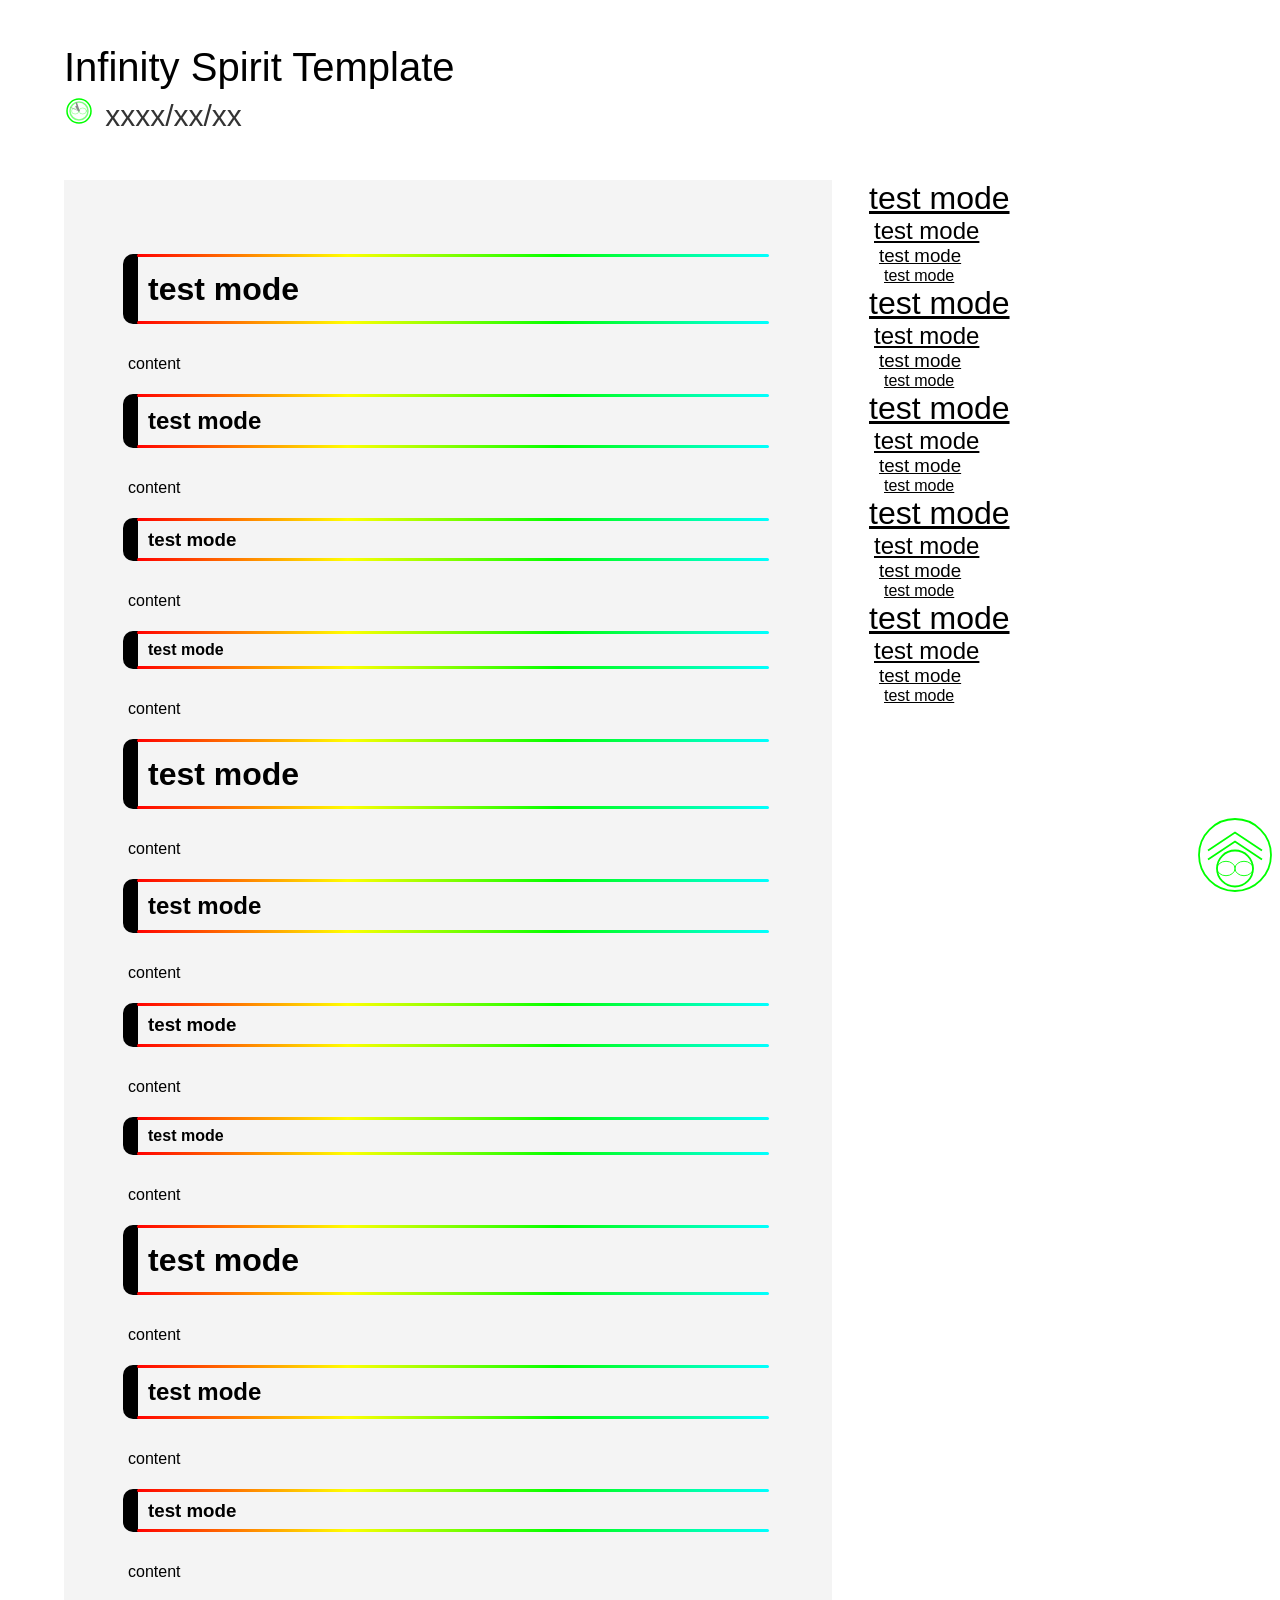
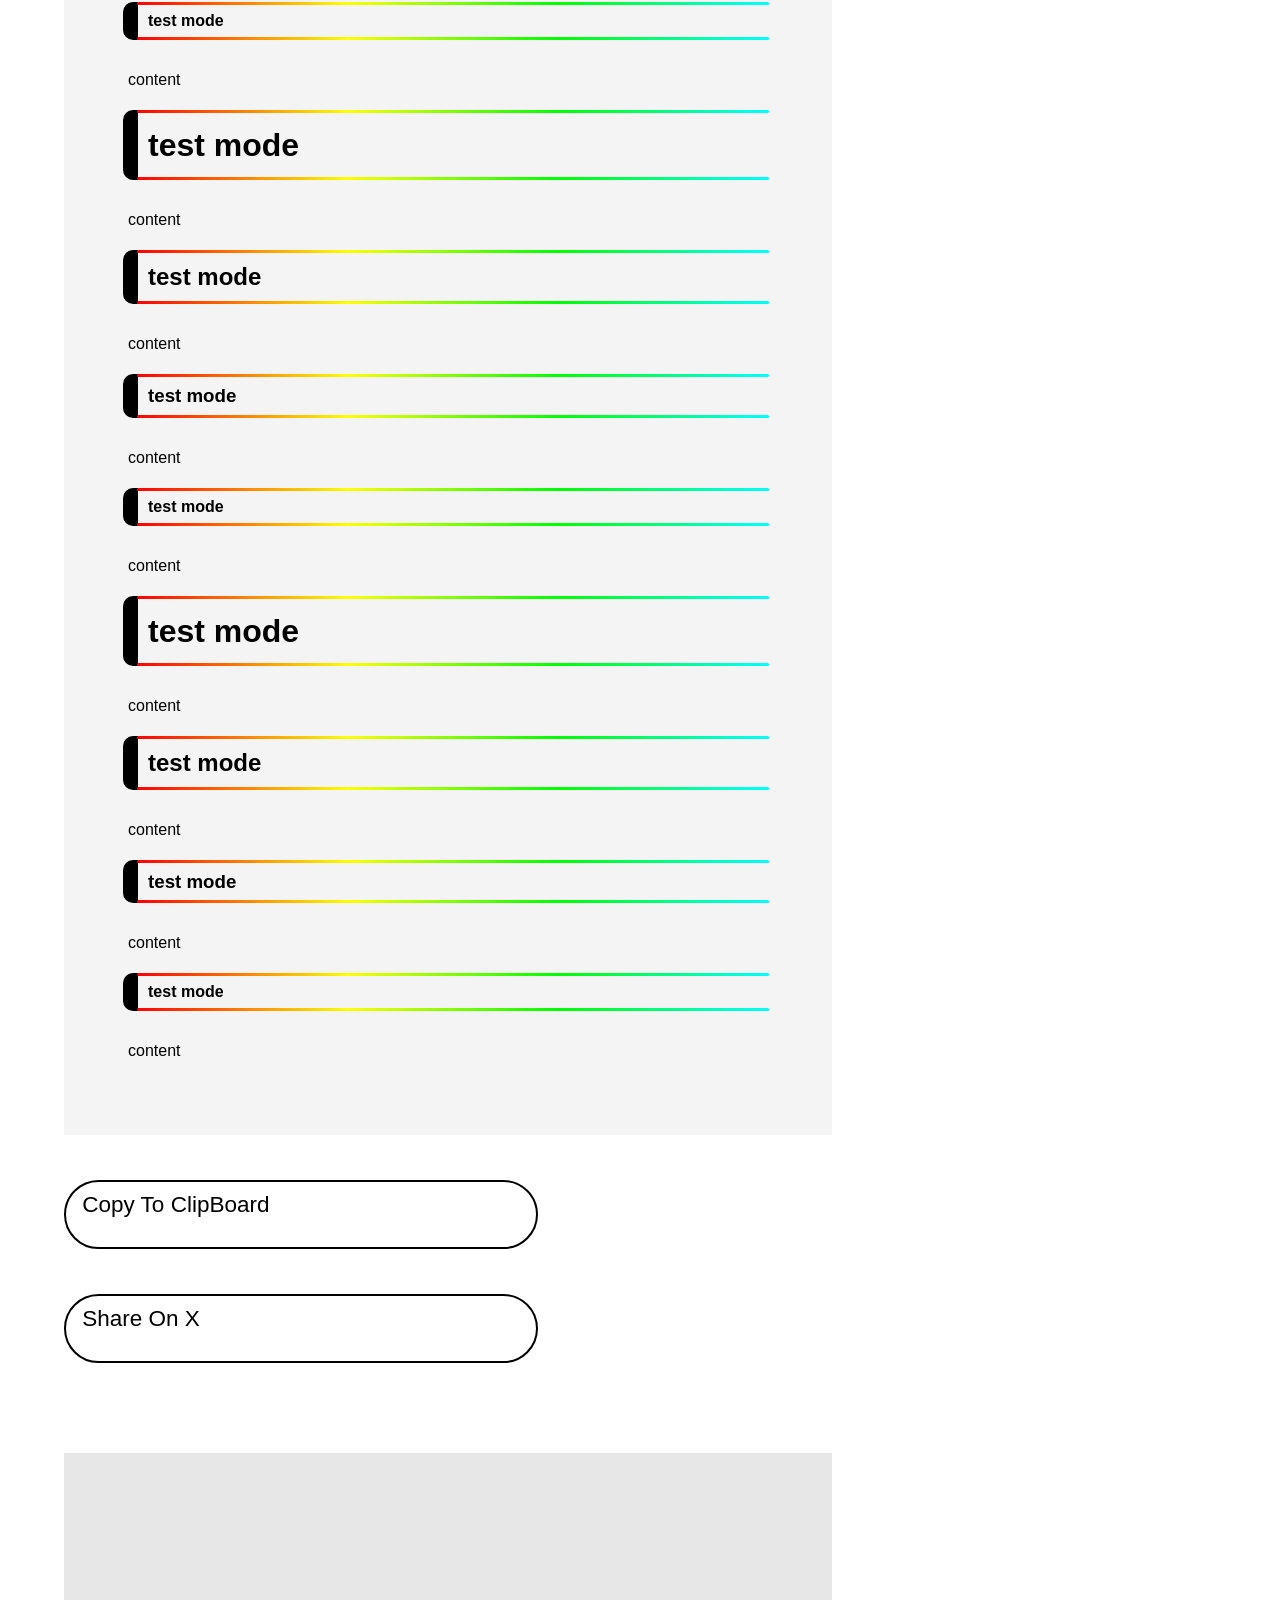
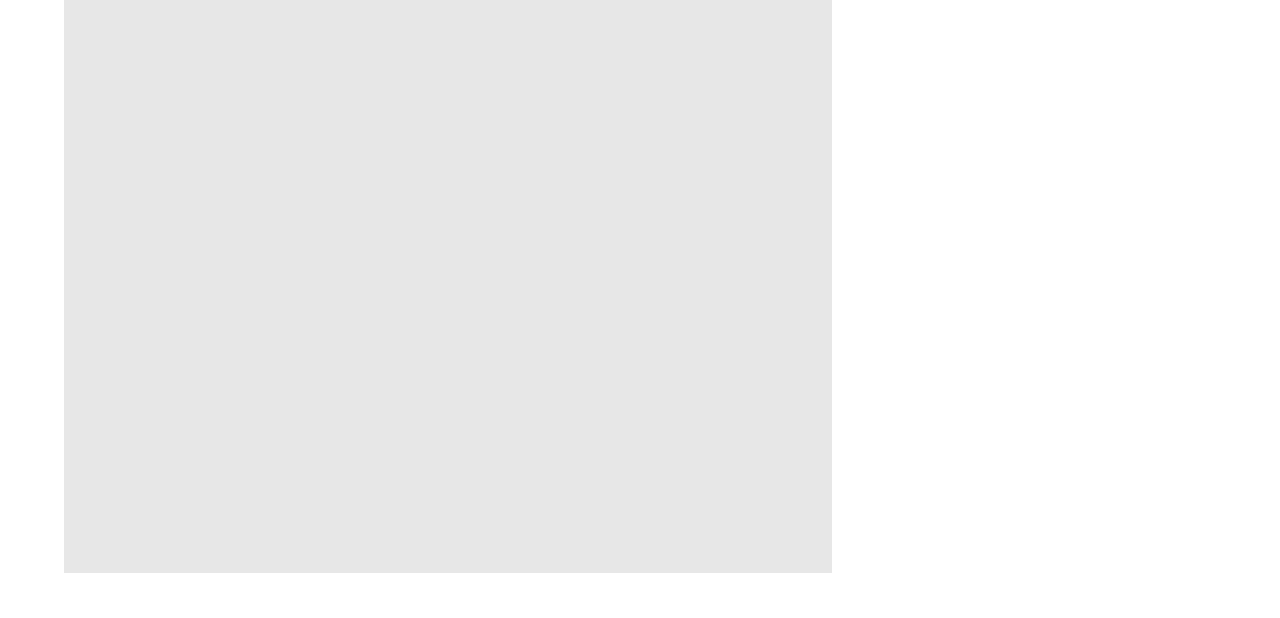
==== layout/index.html @ f4379bf8 "first commit" ====
<!DOCTYPE html>
<html lang="ja">

<head>
  <meta charset="UTF-8" />
  <meta name="viewport" content="width=device-width, initial-scale=1.0" />
  <title>
    <InfinitySpiritTitle>Infinity Spirit Template</InfinitySpiritTitle> The Infinity's Article
  </title>
  <link rel="stylesheet" href="../../InfinitySpirit/layout/style.css" />
  <script defer src="../../InfinitySpirit/layout/script.js"></script>
  <script defer src="/app/audio-player/insert.js"></script>
  <link rel="stylesheet" href="/layout/style.css" />
  <script defer src="/layout/script.js"></script>
  <meta name="description" content="The Infinity's articles " />
  <meta property="og:type" content="website" />
  <meta property="og:title" content="<InfinitySpiritTitle>Infinity Spirit Template</InfinitySpiritTitle>" />
  <meta property="og:description" content="Welcome to The Infinitys's Article!" />
  <meta property="og:image" content="<InfinitySpiritThumbnail>thumbnail.infinitys</InfinitySpiritThumbnail>" />
  <!--icon-->
  <link rel="apple-touch-icon" type="image/png" href="/image/favicon/apple-touch-icon-256x256.png" />
  <link rel="icon" type="image/png" href="/image/favicon/icon-256x256.png" />
  <!-- for Google -->
  <script defer src="https://www.googletagmanager.com/gtag/js?id=G-6F5Z0EB6JE"></script>
  <script>
    window.dataLayer = window.dataLayer || [];
    function gtag() {
      dataLayer.push(arguments);
    }
    gtag("js", new Date());
    gtag("config", "G-6F5Z0EB6JE");
  </script>
  <script defer src="https://pagead2.googlesyndication.com/pagead/js/adsbygoogle.js?client=ca-pub-2045274771035552"
    crossorigin="anonymous"></script>
</head>

<body>
  <div class="article-body">
    <div class="article-title">
      <InfinitySpiritTitle>Infinity Spirit Template</InfinitySpiritTitle>
      <br />
      <svg class="clock-watch" version="1.1" xmlns="http://www.w3.org/2000/svg"
        xmlns:xlink="http://www.w3.org/1999/xlink" viewbox="0 0 100 100" stroke="#888" fill="none" stroke-width="5"
        stroke-linecap="round">
        <g class="Infinity-clock_frame">
          <circle cx="50" cy="50" r="40" />
          <circle cx="50" cy="50" r="30" stroke-opacity="0.5" />
          <ellipse cx="37.5" cy="50" rx="12.5" ry="10" stroke-width="2" stroke-opacity="0.5" />
          <ellipse cx="62.5" cy="50" rx="12.5" ry="10" stroke-width="2" stroke-opacity="0.5" />
          <animate attributeName="stroke" dur="5s" repeatCount="indefinite"
            values="#ff0000;#ffff00;#00ff00;#00ffff;#0000ff;#ff00ff;#ff0000">
        </g>
        <g class="Infinity-clock_hands">
          <path d="M50 50,L50 20 Z" />
          <path d="M50 50,L60 60 Z" />
        </g>
      </svg>
      <InfinitySpiritDate>xxxx/xx/xx</InfinitySpiritDate>
      <br />
    </div>
    <div class="article-content">
      <InfinitySpiritContent>
        <h1>test mode</h1>
        <p>content</p>
        <h2>test mode</h2>
        <p>content</p>
        <h3>test mode</h3>
        <p>content</p>
        <h4>test mode</h4>
        <p>content</p>
        <h1>test mode</h1>
        <p>content</p>
        <h2>test mode</h2>
        <p>content</p>
        <h3>test mode</h3>
        <p>content</p>
        <h4>test mode</h4>
        <p>content</p>
        <h1>test mode</h1>
        <p>content</p>
        <h2>test mode</h2>
        <p>content</p>
        <h3>test mode</h3>
        <p>content</p>
        <h4>test mode</h4>
        <p>content</p>
        <h1>test mode</h1>
        <p>content</p>
        <h2>test mode</h2>
        <p>content</p>
        <h3>test mode</h3>
        <p>content</p>
        <h4>test mode</h4>
        <p>content</p>
        <h1>test mode</h1>
        <p>content</p>
        <h2>test mode</h2>
        <p>content</p>
        <h3>test mode</h3>
        <p>content</p>
        <h4>test mode</h4>
        <p>content</p>
      </InfinitySpiritContent>
    </div>
    <div class="article-share" onclick="copyURL()">
      <img src="../../InfinitySpirit/layout/image/Infinity-clipboard.svg" alt="" />
      Copy To ClipBoard
    </div>
    <div class="article-share" onclick="shareX()">
      <img src="../../InfinitySpirit/layout/image/X-Infinity.svg" alt="" />
      Share On X
    </div>
    <div class="article-index"></div>
    <div class="articles-recommended">
      <button>
        <img src="../../InfinitySpirit/layout/image/loading.svg" alt="" />
        <div>
          <h1>THE INFINITYS BELIEVE THE INFINITY</h1>
          <p>date:2024/07/07</p>
        </div>
      </button>
    </div>
  </div>
</body>

</html>
---- layout/style.css ----
* {
  margin: 0;
  padding: 0;
}

body {
  background-color: var(--back-color);
  scroll-behavior: smooth;
}

:root {
  --back-color: white;
  --text-color: black;
}

:root[theme="dark"] {
  --back-color: black;
  --text-color: white;
}

.article-body {
  width: 100%;
  padding-top: 5vh;
  color: var(--text-color);
}

#go-top {
  position: fixed;
  bottom: 0;
  right: 0;
  width: 10vh;
  height: 10vh;
  background: none;
  border: none;
  z-index: 800;
}

.article-content {
  line-height: 2;
  font-family: "Noto-Sans", Arial, Helvetica, sans-serif;
  width: 50%;
  margin-left: 5%;
  padding: 5%;
  height: auto;
  background:
    color-mix(in srgb,
      color-mix(in srgb,
        var(--back-color),
        #888 10%),
      transparent 10%);
  color: var(--text-color);
}

.article-content h1,
.article-content h2,
.article-content h3,
.article-content h4 {
  line-height: 2;
  padding-left: 10px;
  margin: 10px 0 20px -5px;
  border-radius: 10px 5px 5px 10px;
  border-left: 15px solid;
  animation: article-h-borders 5s linear infinite;
}

.article-content h5,
.article-content h6,
.article-content p {
  font-weight: 500;
}

.article-content h1::before,
.article-content h2::before,
.article-content h3::before,
.article-content h4::before,
.article-content h1::after,
.article-content h2::after,
.article-content h3::after,
.article-content h4::after {
  background: linear-gradient(to right, #f00, #ff0, #0f0, #0ff, #00f, #f0f, #f00) 0 / 200%;
  content: "";
  display: block;
  width: calc(100% + 12px);
  border-radius: 5px;
  height: 3px;
  position: relative;
  left: -11px;
  animation: border-back-animation linear 5s infinite;
}

.article-content table {
  border-collapse: collapse;
  border: solid 2px var(--text-color);
  max-width: 100%;
}

.article-content th,
.article-content td {
  border: solid 2px var(--text-color);
}

.article-title {
  font-family: "Noto-Sans", Arial, Helvetica, sans-serif;
  text-wrap: wrap;
  width: 60vw;
  margin-left: 5%;
  margin-bottom: 5vh;
  height: auto;
  text-wrap: wrap;
  font-size: 40px;
  box-sizing: border-box;
}

.article-share {
  width: min(80vw, 50vh);
  height: 5vh;
  margin-left: 5vw;
  margin-top: 5vh;
  margin-bottom: 5vh;
  font-size: min(4vw, 2.5vh);
  font-family: sans-serif;
  background: var(--back-color);
  padding: 10px;
  border: 2px solid var(--text-color);
  border-radius: 5vh;
}

.article-share>img {
  height: 5vh;
}

.clock-watch {
  width: 30px;
}

InfinitySpiritDate {
  font-size: 30px;
  font-weight: 400;
  color: color-mix(in srgb, var(--text-color), transparent 20%);
}

.article-index {
  position: sticky;
  bottom: 10vh;
  left: 67.5vw;
  width: 30vw;
  height: 70vh;
  margin-left: 1px;
  font-family: sans-serif;
  overflow-x: hidden;
  overflow-y: scroll;
  background-color: color-mix(in srgb, var(--back-color), transparent 20%);
}

.article-index h1 {
  margin-left: 5px;
  font-weight: 400;
}

.article-index h2 {
  margin-left: 10px;
  font-weight: 400;
}

.article-index h3 {
  margin-left: 15px;
  font-weight: 400;
}

.article-index h4 {
  margin-left: 20px;
  font-weight: 400;
}

.article-index a {
  color: var(--text-color);
}

.codehilite {
  overflow-x: scroll;
  overflow-y: hidden;
}


.articles-recommended {
  line-height: 2;
  display: flex;
  flex-wrap: wrap;
  align-items: flex-start;
  font-family: "Noto-Sans", Arial, Helvetica, sans-serif;
  width: 60%;
  margin-left: 5%;
  margin-top: -65vh;
  margin-bottom: 5vh;
  height: 80vh;
  overflow-x: hidden;
  overflow-y: scroll;
  color: var(--text-color);
  background-color: #8883;
}

.articles-recommended>button {
  border-radius: var(--this-margin);
  border: none;
  position: relative;
  overflow: hidden;
  --this-width: 50%;
  --this-margin: 1vw;
  width: calc(var(--this-width) - 2 * var(--this-margin));
  margin: var(--this-margin);
  aspect-ratio: 4/3;
  background-color: var(--back-color);
}

.articles-recommended>button>img {
  position: absolute;
  width: 100%;
  height: 80%;
  top: 0;
  left: 0;
  object-fit: cover;
}


.articles-recommended>button>div {
  position: absolute;
  text-align: left;
  width: 100%;
  height: 20%;
  top: 80%;
  left: 0;
  color: var(--text-color);
}

.articles-recommended>button>div h1 {
  font-size: 1vw;
  text-wrap: nowrap;
}

.articles-recommended>button>div p {
  font-size: 1vw;
}


@media (max-aspect-ratio:4/3) {
  .article-index {
    display: none;
  }

  .articles-recommended,
  .article-content,
  .article-title {
    width: 80vw;
  }

  .articles-recommended {
    margin-top: 5vh;
  }

  .articles-recommended>button>div h1,
  .articles-recommended>button>div p {
    font-size: 1.2vw;
  }
}

@media (min-aspect-ratio:16/9) {
  .articles-recommended>button {
    --this-width: 25%;
  }

  .articles-recommended>button>div h1,
  .articles-recommended>button>div p {
    font-size: 0.6vw;
  }
}

.article-content h5,
.article-content h6,
.article-content p {
  line-height: 2.5;
}
.article-content details {
  width: 100%;
  height: auto;
}
@keyframes article-h-borders {
  0% {
    border-left: 15px solid #f00;
    border-right: 4px solid #0ff;
  }

  17% {
    border-left: 15px solid #ff0;
    border-right: 4px solid #00f;
  }

  33% {
    border-left: 15px solid #0f0;
    border-right: 4px solid #f0f;
  }

  50% {
    border-left: 15px solid #0ff;
    border-right: 4px solid #f00;
  }

  67% {
    border-left: 15px solid #00f;
    border-right: 4px solid #ff0;
  }

  83% {
    border-left: 15px solid #f0f;
    border-right: 4px solid #0f0;
  }

  100% {
    border-left: 15px solid #f00;
    border-right: 4px solid #0ff;
  }
}

@keyframes border-back-animation {
  0% {
    background-position-x: 0%;
  }

  100% {
    background-position-x: 200%;
  }
}

inf-audio{
  display: block;
  width:100%;
  aspect-ratio: 1/1;
}

inf-audio>iframe{
  width:100%;
  aspect-ratio: 1/1;
}
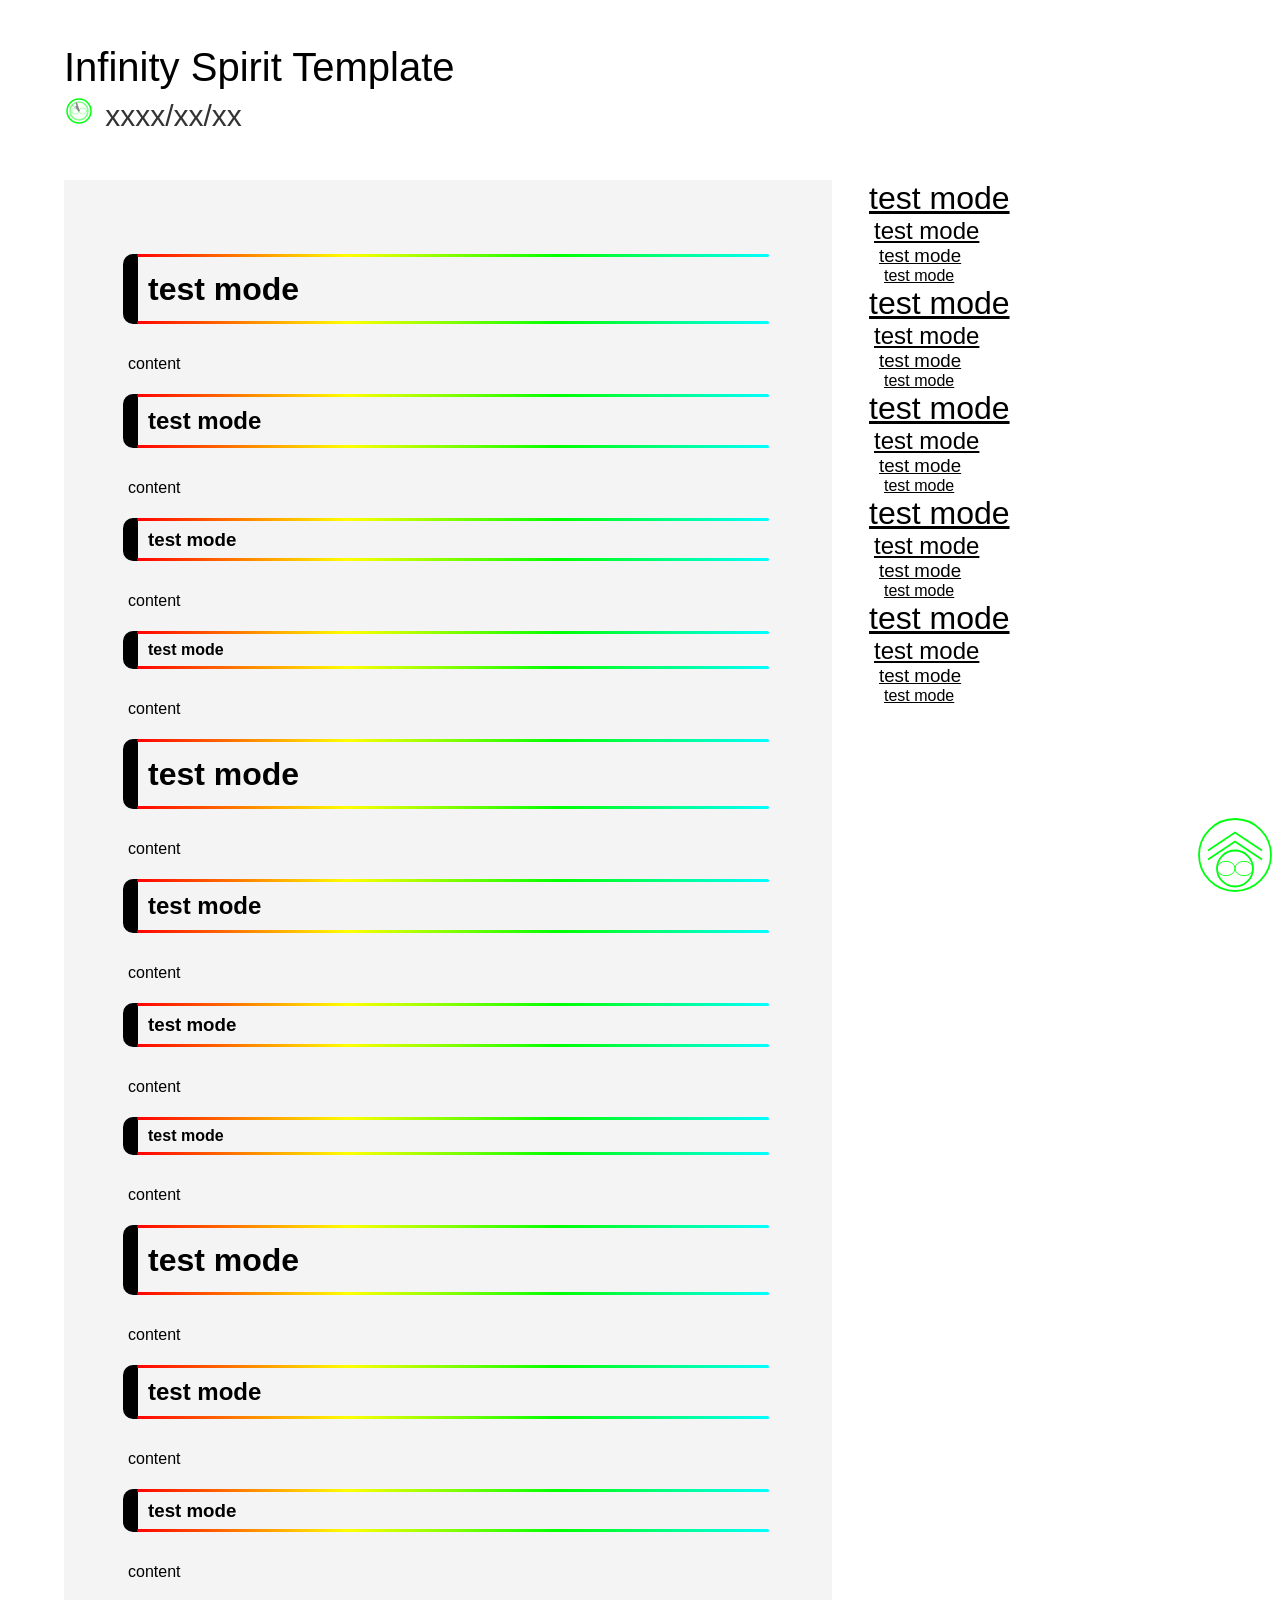
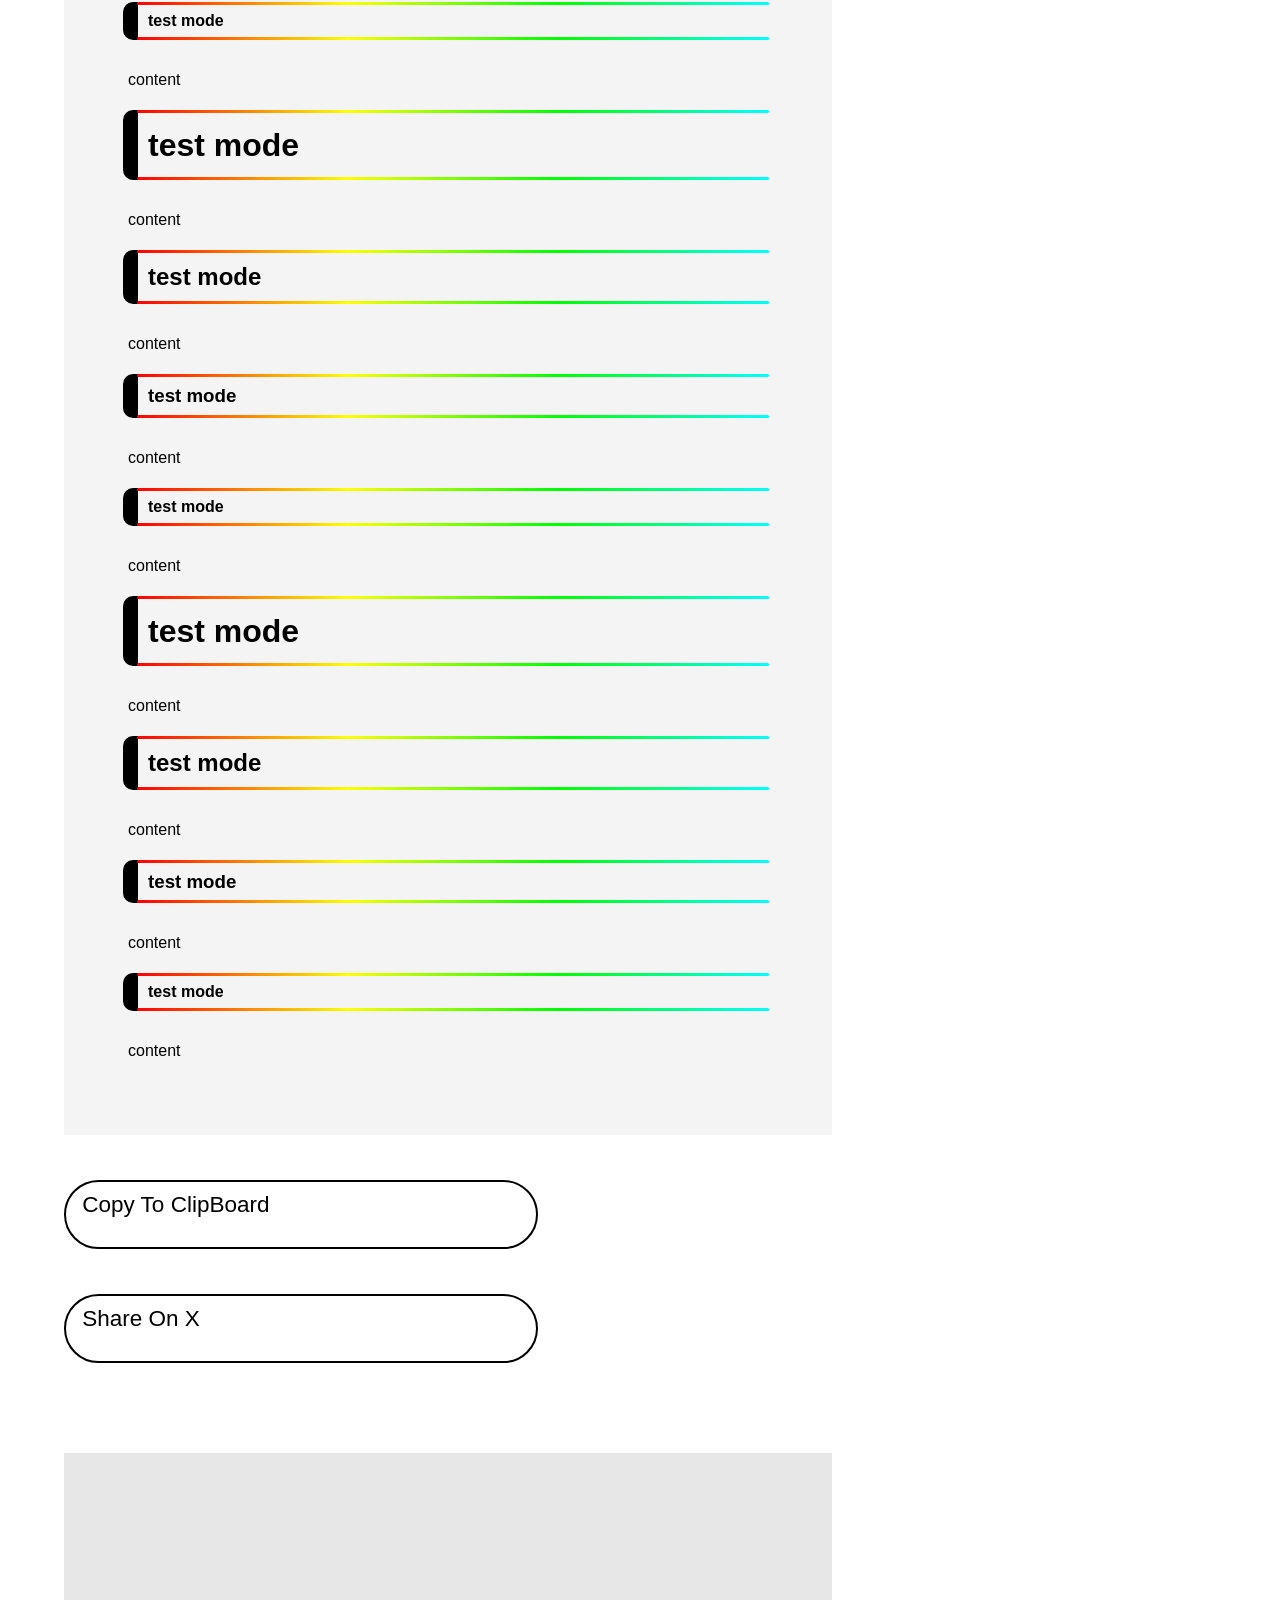
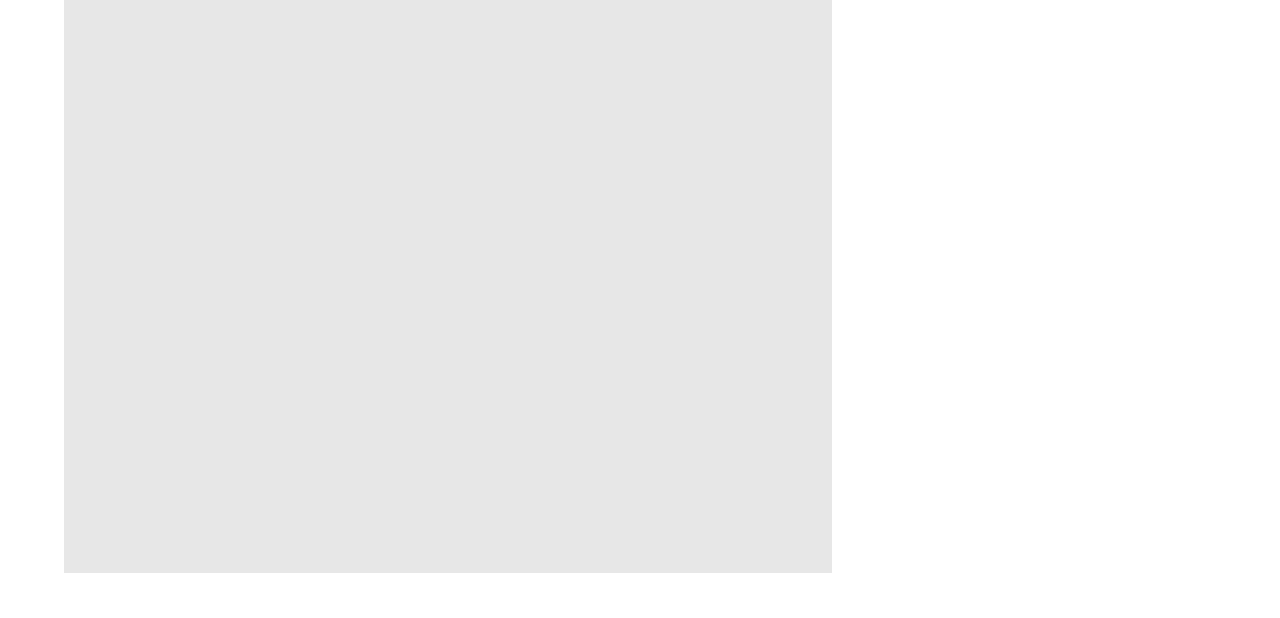
==== commit 3d68154c: "Update index.html" ====
--- a/layout/index.html
+++ b/layout/index.html
@@ -7,8 +7,8 @@
   <title>
     <InfinitySpiritTitle>Infinity Spirit Template</InfinitySpiritTitle> The Infinity's Article
   </title>
-  <link rel="stylesheet" href="../../InfinitySpirit/layout/style.css" />
-  <script defer src="../../InfinitySpirit/layout/script.js"></script>
+  <link rel="stylesheet" href="/InfinitySpirit/layout/style.css" />
+  <script defer src="/InfinitySpirit/layout/script.js"></script>
   <script defer src="/app/audio-player/insert.js"></script>
   <link rel="stylesheet" href="/layout/style.css" />
   <script defer src="/layout/script.js"></script>
@@ -103,17 +103,17 @@
       </InfinitySpiritContent>
     </div>
     <div class="article-share" onclick="copyURL()">
-      <img src="../../InfinitySpirit/layout/image/Infinity-clipboard.svg" alt="" />
+      <img src="/InfinitySpirit/layout/image/Infinity-clipboard.svg" alt="" />
       Copy To ClipBoard
     </div>
     <div class="article-share" onclick="shareX()">
-      <img src="../../InfinitySpirit/layout/image/X-Infinity.svg" alt="" />
+      <img src="/InfinitySpirit/layout/image/X-Infinity.svg" alt="" />
       Share On X
     </div>
     <div class="article-index"></div>
     <div class="articles-recommended">
       <button>
-        <img src="../../InfinitySpirit/layout/image/loading.svg" alt="" />
+        <img src="/InfinitySpirit/layout/image/loading.svg" alt="" />
         <div>
           <h1>THE INFINITYS BELIEVE THE INFINITY</h1>
           <p>date:2024/07/07</p>
@@ -123,4 +123,4 @@
   </div>
 </body>
 
-</html>+</html>
